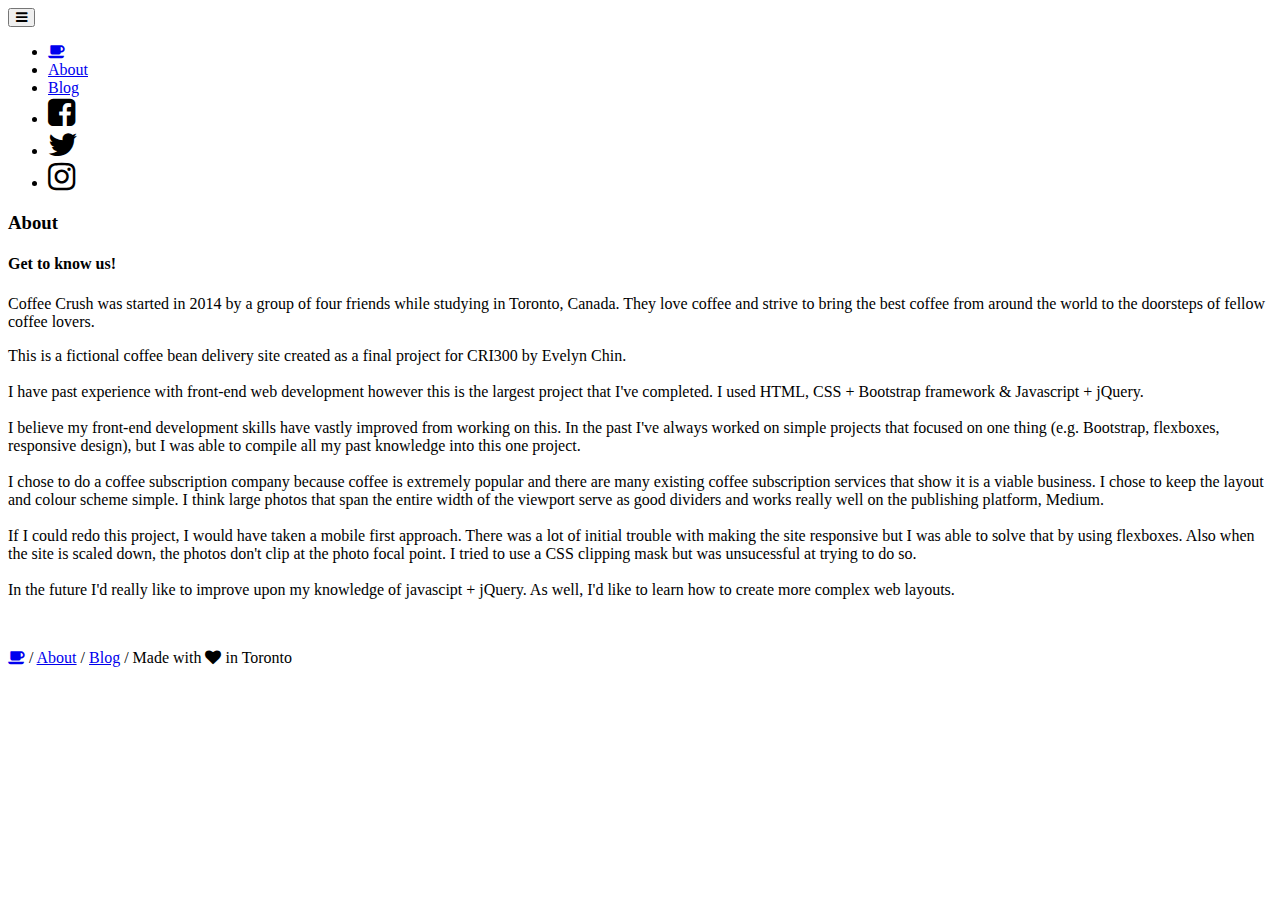
==== about.html @ 14a79679 "Typos & Navbar" ====
<html lang="en"> 
<head>
	<title>Coffee Crush</title>	
	<link href='https://fonts.googleapis.com/css?family=Montserrat:700,400' rel='stylesheet' type='text/css'>
	<link href='https://fonts.googleapis.com/css?family=Roboto+Slab:400,300' rel='stylesheet' type='text/css'>
	<link rel="stylesheet" href="https://maxcdn.bootstrapcdn.com/font-awesome/4.4.0/css/font-awesome.min.css">
	<link rel="stylesheet" href="https://maxcdn.bootstrapcdn.com/bootstrap/3.3.5/css/bootstrap.min.css" integrity="sha512-dTfge/zgoMYpP7QbHy4gWMEGsbsdZeCXz7irItjcC3sPUFtf0kuFbDz/ixG7ArTxmDjLXDmezHubeNikyKGVyQ==" crossorigin="anonymous">
	<link rel="stylesheet" type="text/css" href="css/about.css">
	<link rel="stylesheet" type="text/css" href="css/responsiveabout.css">
	<link rel="shortcut icon" type="image/x-icon" href="img/coffee.png" />
</head>
<body> 
	<!-- NAVBAR -->
		<nav class="navbar navbar-default" role="navigation">
		  <div class="container">
		    
		    <!-- BUTTON -->
		    <div class="navbar-header">
		      <button type="button" class="navbar-toggle" data-toggle="collapse" data-target="#navbar-main-collapse">
		      	<i class="fa fa-bars" style="color:black"></i>
		      </button>
		    </div>
			
			<!-- NAV LINKS -->
			<div class="collapse navbar-collapse navbar-right" id="navbar-main-collapse">
      			<ul class="nav navbar-nav">
      				<li><a href="index.html"><i class="fa fa-coffee"></i></a></li>
        			<li><a href="about.html">About</a></li>
        			<li><a href="blog.html">Blog</a></li>
        			<li><i class="fa fa-facebook-square fa-2x socials"></i></li>
        			<li><i class="fa fa-twitter fa-2x socials"></i></li>
        			<li><i class="fa fa-instagram fa-2x socials"></i></li>
        		</ul>
        	</div>

    		</div>
		 </nav>

	<div class="container">
		<div class="row">
			<div class="col-md-12">
				<h3 class="title">About</h3>
				<h4 class="subtitle">Get to know us!</h4>
			</div>
		</div>
	</div>

	<div class="line"></div>
	
	<div class="container">
		<div class="row">
			<div class="col-md-2"></div>
			<div class="col-md-8">
				<p class="post">Coffee Crush was started in 2014 by a group of four friends while studying in Toronto, Canada. They love coffee and strive to bring the best coffee from around the world to the doorsteps of fellow coffee lovers. 
				
				<div class="divider"></div>

				<p class="post">This is a fictional coffee bean delivery site created as a final project for CRI300 by Evelyn Chin.
				<br><br>
				I have past experience with front-end web development however this is the largest project that I've completed. I used HTML, CSS + Bootstrap framework & Javascript + jQuery.   
				<br><br>
				I believe my front-end development skills have vastly improved from working on this. In the past I've always worked on simple projects that focused on one thing (e.g. Bootstrap, flexboxes, responsive design), but I was able to compile all my past knowledge into this one project. 
				<br><br>
				I chose to do a coffee subscription company because coffee is extremely popular and there are many existing coffee subscription services that show it is a viable business. I chose to keep the layout and colour scheme simple. I think large photos that span the entire width of the viewport serve as good dividers and works really well on the publishing platform, Medium.
				<br><br>
				If I could redo this project, I would have taken a mobile first approach. There was a lot of initial trouble with making the site responsive but I was able to solve that by using flexboxes. Also when the site is scaled down, the photos don't clip at the photo focal point. I tried to use a CSS clipping mask but was unsucessful at trying to do so.  
				<br><br>
				In the future I'd really like to improve upon my knowledge of javascipt + jQuery. As well, I'd like to learn how to create more complex web layouts.</p> 
				<br>
			</div>
			<div class="col-md-2"></div>
			</div>
		</div>
	</div>
	
	<footer>
		<div class="container">
			<div class="row">
				<div class="col-xs-12">
					<p class="footertext">
					<a href="index.html" class="footlink"><i class="fa fa-coffee"></i></a>    /    
					<a href="about.html" class="footlink">About</a>    /    <a href="blog.html" class="footlink">Blog</a class="footertext">    /    Made with <i class="fa fa-heart"></i> in Toronto
					</p>
				</div>
			</div>
		</div>
	</footer>
</body>
</html>
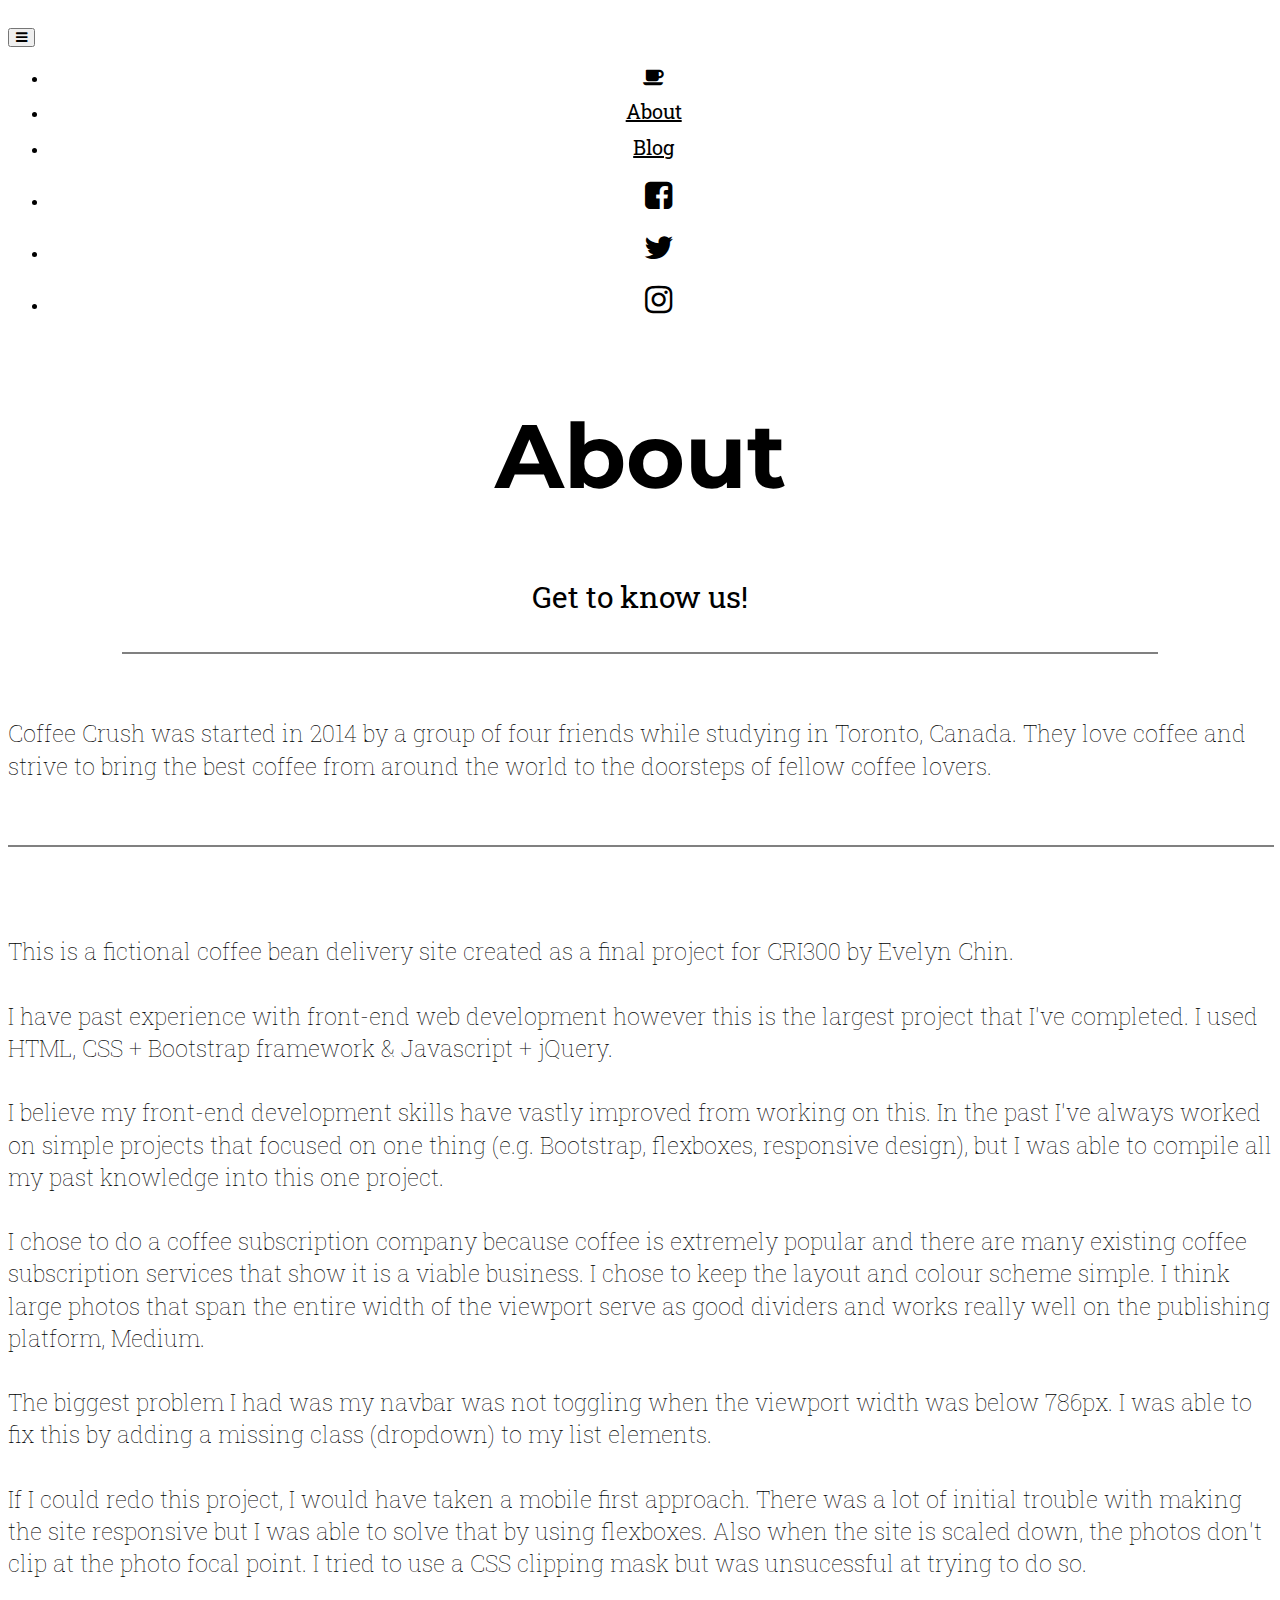
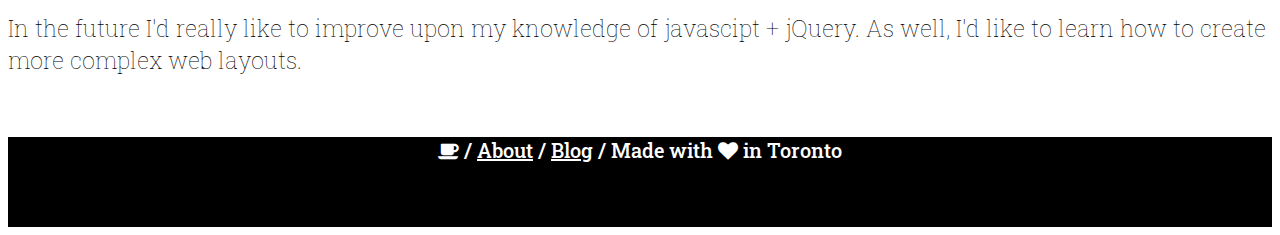
==== commit 8b4f5384: "Navbar collapse background" ====
--- a/about.html
+++ b/about.html
@@ -12,24 +12,25 @@
 <body> 
 	<!-- NAVBAR -->
 		<nav class="navbar navbar-default" role="navigation">
-		  <div class="container">
+		  <div class="container-fluid">
 		    
 		    <!-- BUTTON -->
 		    <div class="navbar-header">
-		      <button type="button" class="navbar-toggle" data-toggle="collapse" data-target="#navbar-main-collapse">
+		      <button type="button" class="navbar-toggle" data-toggle="collapse" data-target="#hey">
 		      	<i class="fa fa-bars" style="color:black"></i>
 		      </button>
 		    </div>
 			
 			<!-- NAV LINKS -->
-			<div class="collapse navbar-collapse navbar-right" id="navbar-main-collapse">
+			<div class="collapse navbar-collapse navbar-right" id="hey">
+      			<p class="navlinks">
       			<ul class="nav navbar-nav">
-      				<li><a href="index.html"><i class="fa fa-coffee"></i></a></li>
-        			<li><a href="about.html">About</a></li>
-        			<li><a href="blog.html">Blog</a></li>
-        			<li><i class="fa fa-facebook-square fa-2x socials"></i></li>
-        			<li><i class="fa fa-twitter fa-2x socials"></i></li>
-        			<li><i class="fa fa-instagram fa-2x socials"></i></li>
+      				<li class="dropdown"><a href="index.html"><i class="fa fa-coffee"></i></a></li>
+        			<li class="dropdown" class="dropdown-toggle" data-toggle="dropdown"><a href="about.html">About</a></li>
+        			<li class="dropdown"><a href="blog.html">Blog</a></li>
+        			<li class="dropdown"><i class="fa fa-facebook-square fa-2x socials"></i></li>
+        			<li class="dropdown"><i class="fa fa-twitter fa-2x socials"></i></li>
+        			<li class="dropdown"><i class="fa fa-instagram fa-2x socials"></i></li>
         		</ul>
         	</div>
 
@@ -63,6 +64,8 @@
 				<br><br>
 				I chose to do a coffee subscription company because coffee is extremely popular and there are many existing coffee subscription services that show it is a viable business. I chose to keep the layout and colour scheme simple. I think large photos that span the entire width of the viewport serve as good dividers and works really well on the publishing platform, Medium.
 				<br><br>
+				The biggest problem I had was my navbar was not toggling when the viewport width was below 786px. I was able to fix this by adding a missing class (dropdown) to my list elements.
+				<br><br>
 				If I could redo this project, I would have taken a mobile first approach. There was a lot of initial trouble with making the site responsive but I was able to solve that by using flexboxes. Also when the site is scaled down, the photos don't clip at the photo focal point. I tried to use a CSS clipping mask but was unsucessful at trying to do so.  
 				<br><br>
 				In the future I'd really like to improve upon my knowledge of javascipt + jQuery. As well, I'd like to learn how to create more complex web layouts.</p> 
--- a/css/about.css
+++ b/css/about.css
@@ -0,0 +1,117 @@
+/**  NAV BAR **/
+.navbar-default {
+	background-color: transparent;
+	border:none;
+	padding-top: 20px;
+	padding-right:1%
+}
+
+.navbar-default .navbar-nav > li > a {
+	font-family:"Roboto Slab";
+	font-size: 20px; 
+	color:black;
+}
+
+.navbar-default .navbar-nav > li > a:hover {
+	color:#67bba4;
+	text-decoration: none;
+}
+
+.navlinks {
+	font-family:"Roboto Slab";
+	font-size: 20px; 
+	color:black;
+}
+
+.socials {
+	padding-top: 10px;
+	padding-left: 10px;
+}
+
+.socials:hover {
+	color:#67bba4;
+}
+
+.navbar-nav > .dropdown {
+	text-align: center;
+	background-color: rgba(255,255,255,0.7);
+	margin-top: 0px;
+	padding-bottom: 10px;
+	margin-top: 0px;
+}
+
+/** ABOUT **/
+
+.title {
+	font-family: "Montserrat";
+	font-size: 90px;
+	font-weight: 700;
+	line-height: 90%;
+	text-align: center;
+	color:black;
+}
+
+.subtitle {
+	font-family: "Roboto Slab";
+	font-size: 30px;
+	font-weight: 400;
+	line-height: 100%;
+	text-align: center;
+	color:black;
+	margin-top: -5px;
+}
+
+.line {
+	border:1px grey solid;
+	margin-top: 3%;
+	margin-left: 9%;
+	margin-right:9%;
+	margin-bottom: 3%;
+}
+
+.post {
+	font-family: "Roboto Slab";
+	font-size: 23px;
+	font-weight: 100;
+	line-height: 140%;
+	color:black;
+	padding-top: 2%;
+}
+
+
+.divider {
+	border:1px grey solid;
+	margin-top: 5%;
+	width:100%;
+	margin-bottom: 5%;
+}
+
+/** FOOTER **/
+	
+footer {
+	background-color: black;
+	height:10vh;
+
+}
+
+.footertext {
+	font-family:"Roboto Slab";
+	font-weight: 500;
+	font-size: 20px;
+	margin-top: 20px;
+	text-align: center;
+	color:white;
+}
+
+.footlink {
+	color:white;
+}
+
+.footlink:hover {
+	color:#67bba4;
+	text-decoration: none;
+}
+
+.fa-heart:hover {
+	color:pink;
+}